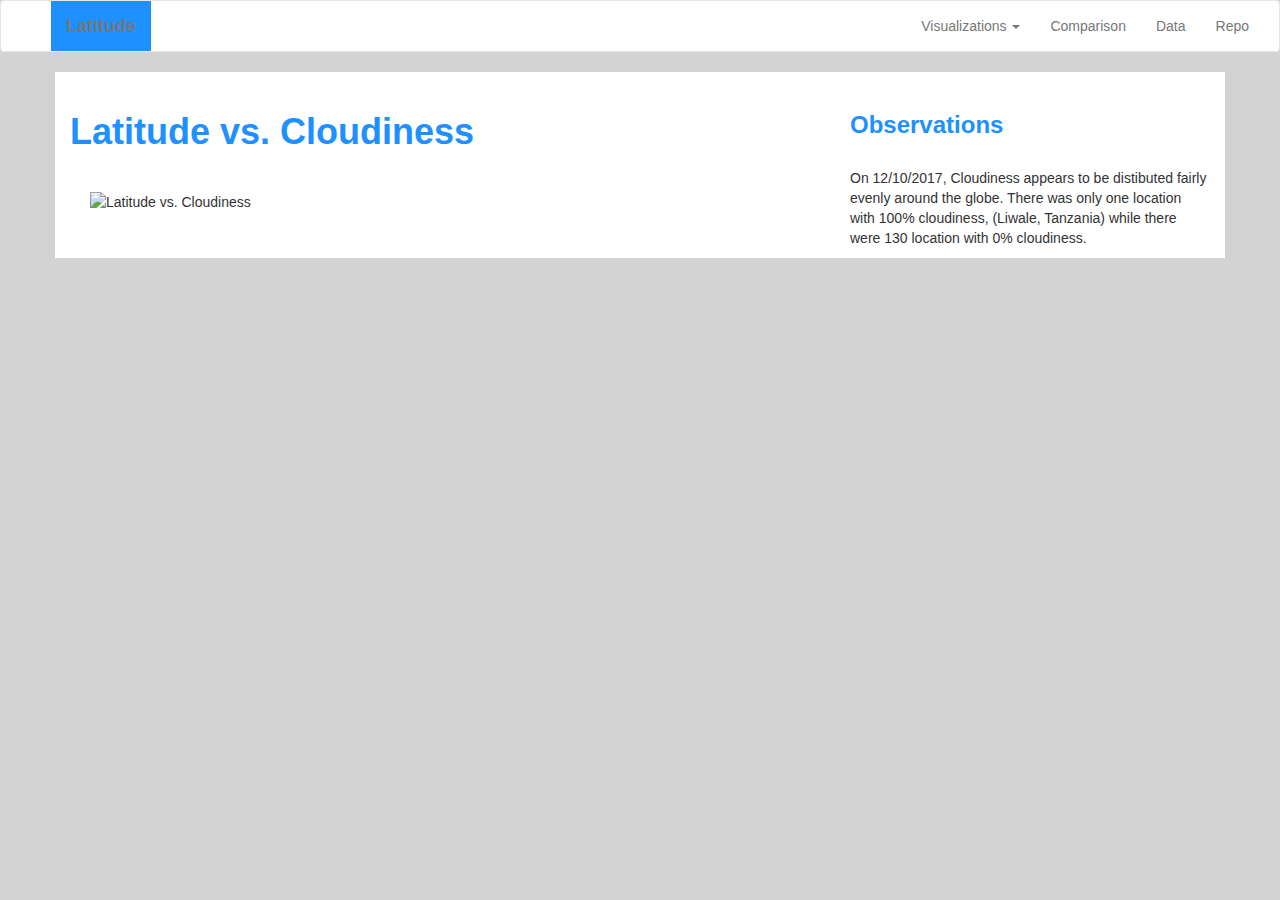
==== cloud.html @ 59b8de63 "recommit as website|" ====
<!DOCTYPE html>
<html lang="en">

<head>
  <meta charset="UTF-8">
  <title>Web Visualization-Weather Dashboard</title>
  <link rel="stylesheet" href="https://maxcdn.bootstrapcdn.com/bootstrap/3.3.7/css/bootstrap.min.css">
  <link rel="stylesheet" href="style.css">
</head>

<body>
  <nav class="navbar navbar-default">
    <div class="container-fluid">
      <!-- Brand and toggle get grouped for better mobile display -->
      <div class="navbar-header">
        <button type="button" class="navbar-toggle collapsed" data-toggle="collapse" data-target="#bs-example-navbar-collapse-1" aria-expanded="false">
        <span class="sr-only">Toggle navigation</span>
        <span class="icon-bar"></span>
        <span class="icon-bar"></span>
        <span class="icon-bar"></span>
      </button>
        <a class="navbar-brand" href="index.html">Latitude</a>
      </div>

      <!-- Collect the nav links, forms, and other content for toggling -->
      <div class="collapse navbar-collapse" id="bs-example-navbar-collapse-1">
        <ul class="nav navbar-nav navbar-right">
          <li class="dropdown">
            <a href="#" class="dropdown-toggle" data-toggle="dropdown" role="button" aria-haspopup="true" aria-expanded="false">Visualizations <span class="caret"></span></a>
            <ul class="dropdown-menu">
              <li><a href="lat_temps.html">Latitude vs. Max Temperature</a></li>
              <li><a href="lat_hum.html">Latitude vs. Humidity</a></li>
              <li><a href="lat_cloud.html">Latitude vs. Cloudiness</a></li>
              <li><a href="lat_wind.html">Latitude vs. Wind Speed</a></li>
              <li role="separator" class="divider"></li>
              <li><a href="glob_temps.html">Global Temperatures</a></li>
              <li><a href="glob_hum.html">Global Humidity</a></li>
              <li><a href="glob_cloud.html">Global Cloudiness</a></li>
              <li><a href="glob_wind.html">Global Wind Speed</a></li>
              <li role="separator" class="divider"></li>
              <li><a href="index.html">Home</a></li>
            </ul>
          </li>
          <li><a href="comparison.html">Comparison</a></li>
          <li><a href="data.html">Data</a></li>
          <li><a target="_blank" href="https://github.com/DavisCardwell/api-challenge">Repo</a></li>
        </ul>
      </div>
      <!-- /.navbar-collapse -->
    </div>
    <!-- /.container-fluid -->
  </nav>

  <!-- Creates the Overall Grid -->
  <div class="container">

    <!-- First Row -->
    <div class="row">

      <div class="col-md-8 pad top"> <br>

        <h1>Latitude vs. Cloudiness</h1> <br>

          <div class="pull-left">
            <img src="assets/images/output_43_0.png" alt="Latitude vs. Cloudiness">
          </div>

        </div> <!-- 8 Columns -->

        <div class="col-md-4 pad top"> <br>

          <h3>Observations</h3> <br>

            <div class="pull-right">
              <p>On 12/10/2017, Cloudiness appears to be distibuted fairly evenly
                around the globe. There was only one location with 100% cloudiness,
                (Liwale, Tanzania) while there were 130 location with 0% cloudiness. </p>
            </div>

        </div> <!-- 4 Columns -->

    </div> <!-- Row -->

  </div> <!-- Container -->

  </body>

  <script src="https://cdnjs.cloudflare.com/ajax/libs/jquery/3.3.1/jquery.min.js"></script>
  <script src="https://cdnjs.cloudflare.com/ajax/libs/twitter-bootstrap/3.3.7/js/bootstrap.min.js"></script>

  </html>
---- style.css ----
body {
    background-color: lightgray;
}

h1 {
     color: dodgerblue;
     background-color: white;
     font-family: Arial, Helvetica, sans-serif;
     font-weight: bold;
}

h3 {
     color: dodgerblue;
     background-color: white;
     font-family: Arial, Helvetica, sans-serif;
     font-weight: bold;
}

img {
    padding-top: 10px;
    padding-right: 20px;
    padding-bottom: 10px;
    padding-left: 20px;
}

p {
   font-family: Arial, Helvetica, sans-serif;
   font-size: 12
}

.container {
  background-color: white;
}

.navbar {
         background-color: white;
         padding-left: 50px;
}

.navbar-brand {
               background-color: dodgerblue;
               font-family: Arial, Helvetica, sans-serif;
               font-weight: bold;
               color: white;
}

/* navbar style ONLY be applied at screen sizes below 480 pixels */
@media (max-width: 480px) {
  .navbar {
               background-color: dodgerblue;
}

  .navbar-brand {
                 background-color: dodgerblue;
                 font-family: Arial, Helvetica, sans-serif;
                 font-weight: bold;
                 color: dodgerblue
}
}
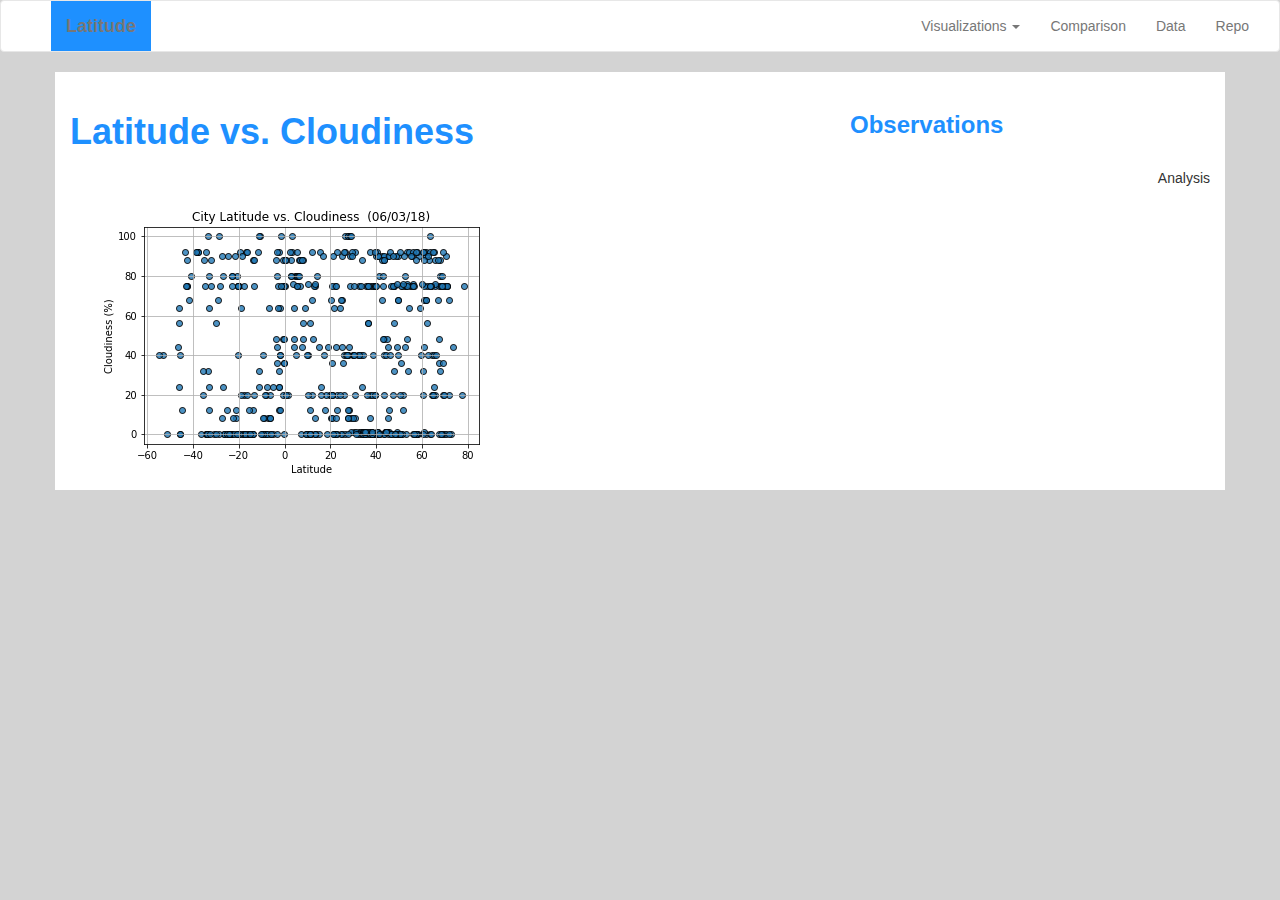
==== commit 4ad20e68: "adding as gitpages" ====
--- a/cloud.html
+++ b/cloud.html
@@ -32,18 +32,12 @@
               <li><a href="lat_hum.html">Latitude vs. Humidity</a></li>
               <li><a href="lat_cloud.html">Latitude vs. Cloudiness</a></li>
               <li><a href="lat_wind.html">Latitude vs. Wind Speed</a></li>
-              <li role="separator" class="divider"></li>
-              <li><a href="glob_temps.html">Global Temperatures</a></li>
-              <li><a href="glob_hum.html">Global Humidity</a></li>
-              <li><a href="glob_cloud.html">Global Cloudiness</a></li>
-              <li><a href="glob_wind.html">Global Wind Speed</a></li>
-              <li role="separator" class="divider"></li>
               <li><a href="index.html">Home</a></li>
             </ul>
           </li>
           <li><a href="comparison.html">Comparison</a></li>
           <li><a href="data.html">Data</a></li>
-          <li><a target="_blank" href="https://github.com/DavisCardwell/api-challenge">Repo</a></li>
+          <li><a target="_blank" href="https://github.com/">Repo</a></li>
         </ul>
       </div>
       <!-- /.navbar-collapse -->
@@ -62,7 +56,7 @@
         <h1>Latitude vs. Cloudiness</h1> <br>
 
           <div class="pull-left">
-            <img src="assets/images/output_43_0.png" alt="Latitude vs. Cloudiness">
+            <img src="output_data/Fig3.png" alt="Latitude vs. Cloudiness">
           </div>
 
         </div> <!-- 8 Columns -->
@@ -72,9 +66,7 @@
           <h3>Observations</h3> <br>
 
             <div class="pull-right">
-              <p>On 12/10/2017, Cloudiness appears to be distibuted fairly evenly
-                around the globe. There was only one location with 100% cloudiness,
-                (Liwale, Tanzania) while there were 130 location with 0% cloudiness. </p>
+              <p>Analysis </p>
             </div>
 
         </div> <!-- 4 Columns -->
